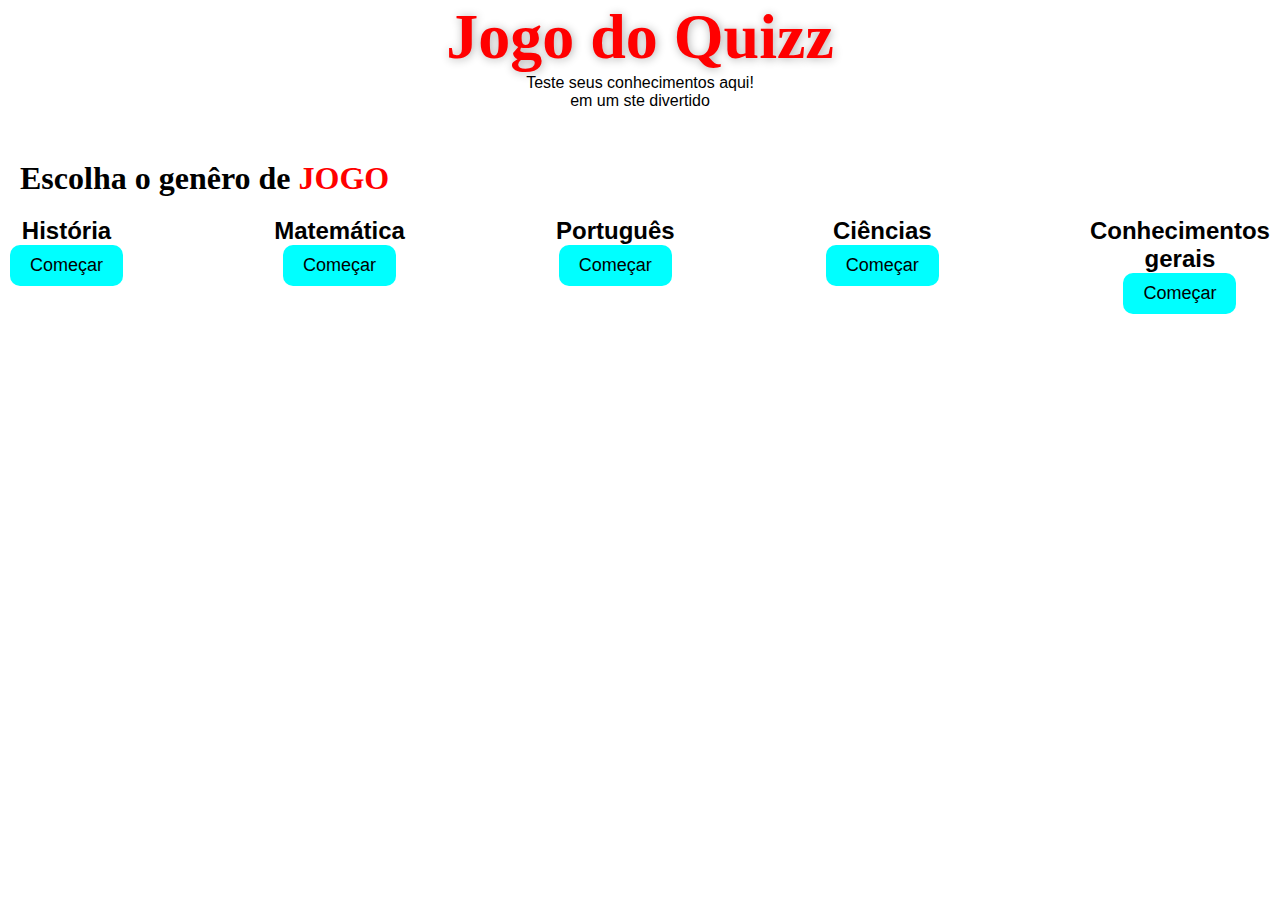
==== paginas, script, css e favicon/index.html @ a26885d8 "Site de Quizz" ====
<!DOCTYPE html>
<html lang="pt-br">
<head>
    <meta charset="UTF-8">
    <meta http-equiv="X-UA-Compatible" content="IE=edge">
    <meta name="viewport" content="width=device-width, initial-scale=1.0">
    <link rel="stylesheet" href="quizz.css">
    <link rel="shortcut icon" href="21079.ico" type="image/x-icon">
    <title>Quizz</title>

</head>
<body>
<header>
    <div>
        <nav>
            <div>

            </div>
        </nav>
    </div>
</header>

<section>
    <div class="container">
        <div>
            <div>
                <h1 class="jogo">Jogo do Quizz</h1>
                <p class="teste">Teste seus conhecimentos aqui!<br> em um ste divertido </p>
            </div>
        </div>
        <div>
            <div>
                <h3 class="escolha">Escolha o genêro de <strong>JOGO</strong></h3>
            </div>
        </div>
        <div class="paginas">
            <div>
                <div><h2>História</h2></div>
                <button><a href="Historia.html">Começar</a></button>
            </div>
            <div>
                <div><h2>Matemática</h2></div>
                <button><a href="Matematica.html">Começar</a></button>
            </div>
            <div>
                <div><h2>Português</h2></div>
                <button><a href="Portugues.html">Começar</a></button>
            </div>
            <div>
                <div><h2>Ciências</h2></div>
                <button><a href="Ciencias.html">Começar</a></button>
            </div>
            <div>
                <div><h2>Conhecimentos <br> gerais</h2></div>
                <button><a href="Conhecimentosgerais.html">Começar</a></button>
            </div>
        </div>
    </div>
</section>
</body>
</html>
---- paginas, script, css e favicon/quizz.css ----
@charset "UTF8" ;
@font-face {
    font-family: 'quizz';
    src: url(fontes/PWSchoolScript.ttf);
}
@font-face {
    font-family: 'escolha';
    src: url(fontes/OnTheFritz.otf);
}

*{
    padding: 0;
    margin: 0;
}

.jogo {
    text-align: center;
    text-shadow: 1px 1px 10px rgba(0, 0, 0, 0.315);
    color: red;
    font-family: 'quizz';
    font-size: 4rem;
}

.teste {
    text-align: center;
    font-family: sans-serif
}


.escolha {
    margin-top: 50px;
    margin-left: 20px;
    font-family: 'escolha';
    font-size: 2rem;
    padding-bottom: 20px;
}

.escolha strong {
    color: red;
}

.paginas {
    font-family: Arial, Helvetica, sans-serif;
    text-align: center;
    display: flex;
    justify-content: space-between;
    margin-left: 10px;
    margin-right: 10px;
}

button {
    justify-content: center;
    border:1px;
    background-color: aqua;
    padding:10px 20px;
    border-radius: 10px;
}

button a {
    color: black;
    text-decoration: none;
    font-size: 18px;
    font-family: sans-serif;
}

@media screen and (max-width:840px){
    .paginas {
        display: flex;
        flex-direction: column;
        text-align: left;
    }
    button {
        display: flex;
        justify-content: left;
    }

}
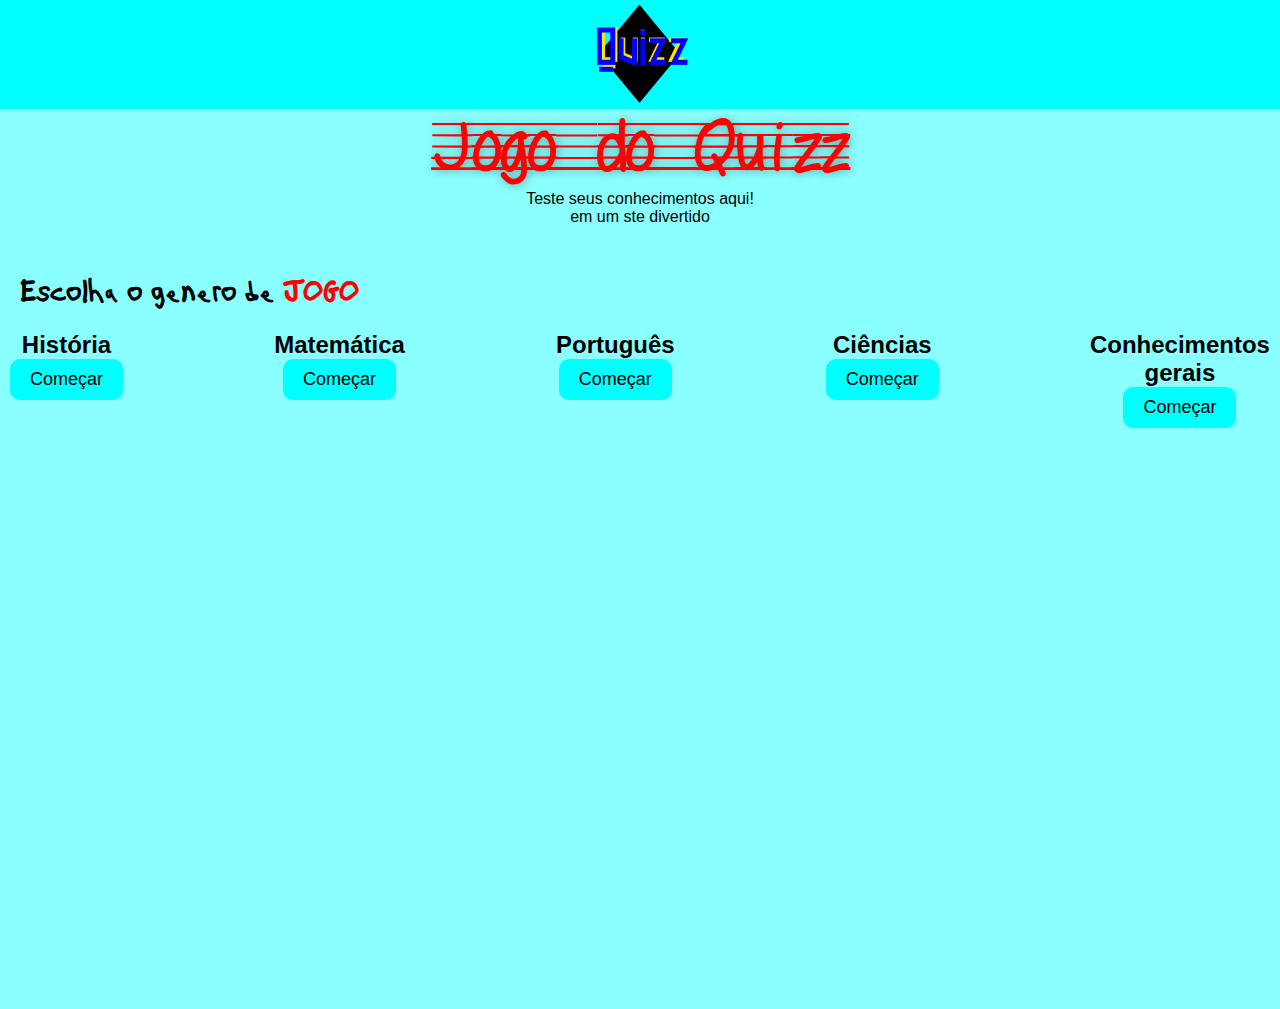
==== commit 64ba32bd: "Site de Quizz" ====
--- a/paginas, script, css e favicon/index.html
+++ b/paginas, script, css e favicon/index.html
@@ -12,11 +12,7 @@
 <body>
 <header>
     <div>
-        <nav>
-            <div>
-
-            </div>
-        </nav>
+        <img src="header.png" alt="logo" width="100px">
     </div>
 </header>
 
--- a/paginas, script, css e favicon/quizz.css
+++ b/paginas, script, css e favicon/quizz.css
@@ -11,6 +11,18 @@
 *{
     padding: 0;
     margin: 0;
+}
+
+header {
+    width: 100%;
+    display: flex;
+    justify-content: center;
+    background-color: rgb(0, 255, 255);
+}
+
+section {
+    background-color: rgba(0, 255, 255, 0.459);
+    height: 100vh;
 }
 
 .jogo {
@@ -73,6 +85,16 @@
         display: flex;
         justify-content: left;
     }
+}
+
+
+@media screen and (max-width:228px){
+    header {
+        display: none;
+    }
+section {
+    display: none;
+}
 
 }
 
